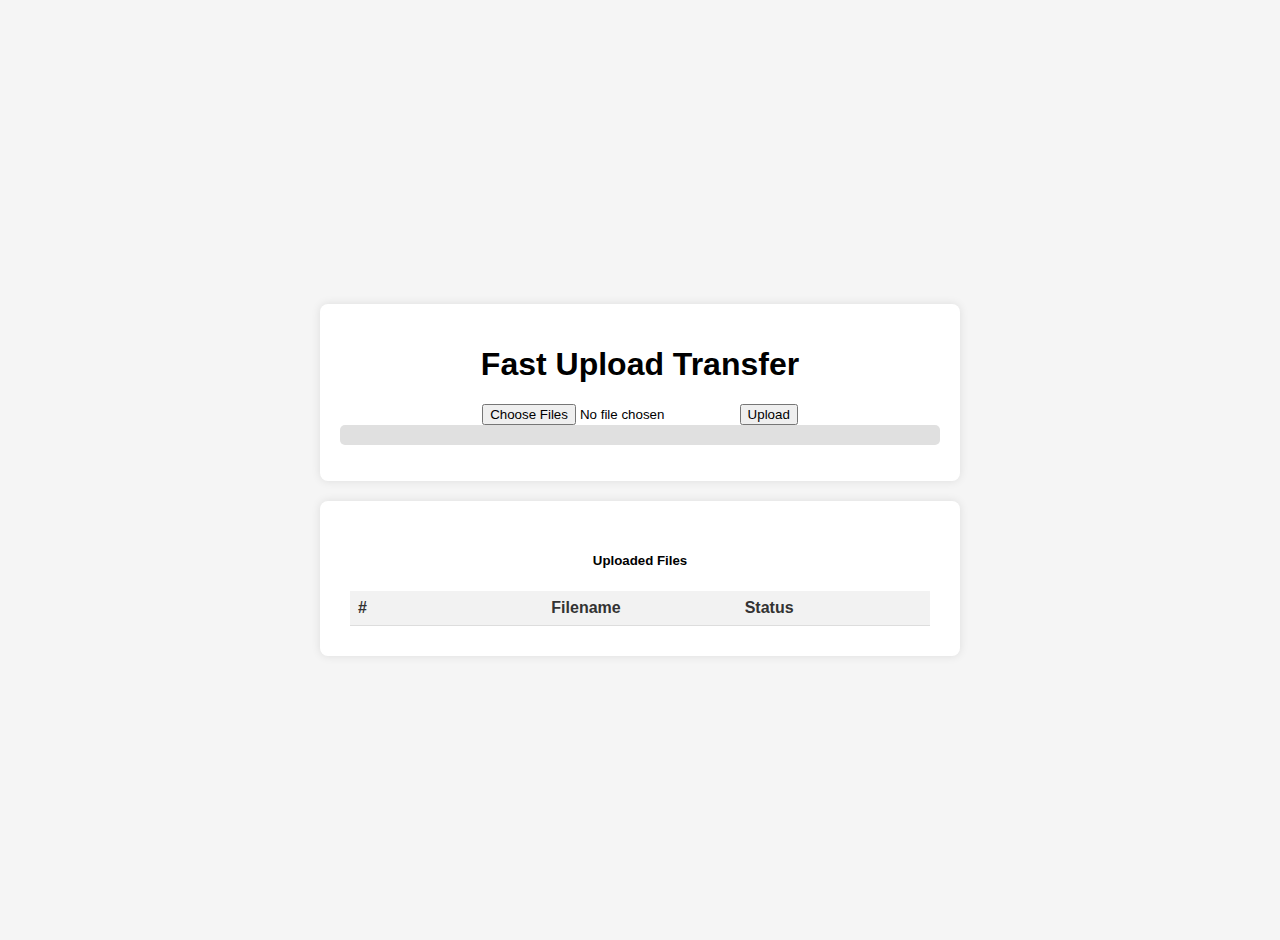
==== index.html @ 561e416e "v1.0" ====
<!DOCTYPE html>
<html lang="en">
<head>
    <meta charset="UTF-8">
    <meta name="viewport" content="width=device-width, initial-scale=1.0">
    <title>Fast Upload Transfer</title>
    <link rel="stylesheet" href="css.css">
</head>
<body>

    <div class="container">
        <h1>Fast Upload Transfer</h1>
        <input type="file" id="fileInput" multiple>
        <button onclick="uploadFiles()">Upload</button>
        <div class="progress" id="progressContainer">
            <div class="progress-bar" id="progressBar"></div>
        </div>
        <p id="status"></p>
    </div>

    <div class="container">
        <div class="card-body">
            <h5 class="card-title">Uploaded Files</h5>
            <table class="table">
                <thead>
                    <tr>
                        <th>#</th>
                        <th>Filename</th>
                        <th>Status</th>
                    </tr>
                </thead>
                <tbody id="fileTableBody">
                </tbody>
            </table>
        </div>
    </div>

    <script src="js.js"></script>
</body>
</html>
---- css.css ----
body {
    font-family: Arial, sans-serif;
    margin: 0;
    padding: 20px;
    display: flex;
    flex-direction: column;
    align-items: center;
    justify-content: center;
    height: 100vh;
    background-color: #f5f5f5;
}

.container {
    margin-top: 20px;
    background: #fff;
    padding: 20px;
    border-radius: 8px;
    box-shadow: 0 0 10px rgba(0, 0, 0, 0.1);
    text-align: center;
    width: 80%;
    max-width: 600px;
}

.progress {
    width: 100%;
    background: #e0e0e0;
    border-radius: 5px;
    overflow: hidden;
}

.progress-bar {
    height: 20px;
    width: 0;
    background: #76c7c0;
    border-radius: 5px;
}

.card-body {
    max-height: 300px; /* Adjust maximum height */
    overflow-y: auto;
    padding: 10px; /* Add padding for better spacing */
}

.table {
    width: 100%;
    table-layout: fixed;
    border-collapse: collapse; /* Ensure table borders collapse properly */
}

.table th,
.table td {
    padding: 8px;
    text-align: left;
    border-bottom: 1px solid #ddd;
    white-space: nowrap; /* Prevent wrapping of table cell content */
    overflow: hidden;
    text-overflow: ellipsis; /* Show ellipsis for overflowed content */
}

.table th {
    background-color: #f2f2f2;
    color: #333;
}
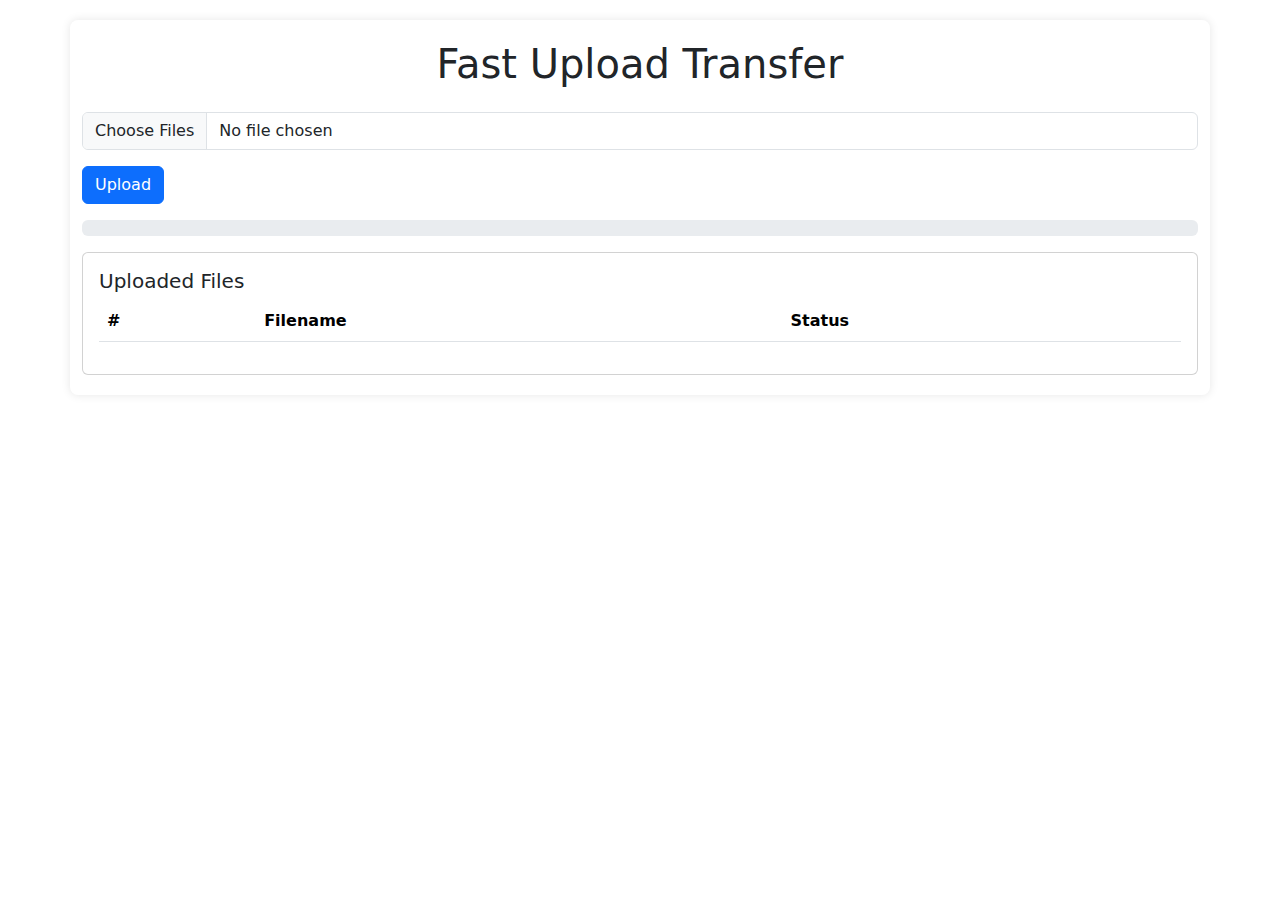
==== commit 9bf06810: "v1.1" ====
--- a/index.html
+++ b/index.html
@@ -5,35 +5,40 @@
     <meta name="viewport" content="width=device-width, initial-scale=1.0">
     <title>Fast Upload Transfer</title>
     <link rel="stylesheet" href="css.css">
+    <link href="https://cdn.jsdelivr.net/npm/bootstrap@5.3.0/dist/css/bootstrap.min.css" rel="stylesheet">
 </head>
 <body>
 
+
     <div class="container">
-        <h1>Fast Upload Transfer</h1>
-        <input type="file" id="fileInput" multiple>
-        <button onclick="uploadFiles()">Upload</button>
-        <div class="progress" id="progressContainer">
-            <div class="progress-bar" id="progressBar"></div>
+        <h1 class="text-center mb-4">Fast Upload Transfer</h1>
+        <div class="mb-3">
+            <input type="file" id="fileInput" class="form-control" multiple>
         </div>
-        <p id="status"></p>
+        <button onclick="uploadFiles()" class="btn btn-primary">Upload</button>
+        <div class="progress mt-3">
+            <div class="progress-bar progress-bar-custom" id="progressBar" role="progressbar" style="width: 0%;" aria-valuenow="0" aria-valuemin="0" aria-valuemax="100"></div>
+        </div>
+        <p id="status" class="mt-3"></p>
+        <div class="card">
+            <div class="card-body">
+                <h5 class="card-title">Uploaded Files</h5>
+                <table class="table">
+                    <thead>
+                        <tr>
+                            <th>#</th>
+                            <th>Filename</th>
+                            <th>Status</th>
+                        </tr>
+                    </thead>
+                    <tbody id="fileTableBody">
+                    </tbody>
+                </table>
+            </div>
+        </div>
     </div>
 
-    <div class="container">
-        <div class="card-body">
-            <h5 class="card-title">Uploaded Files</h5>
-            <table class="table">
-                <thead>
-                    <tr>
-                        <th>#</th>
-                        <th>Filename</th>
-                        <th>Status</th>
-                    </tr>
-                </thead>
-                <tbody id="fileTableBody">
-                </tbody>
-            </table>
-        </div>
-    </div>
+    
 
     <script src="js.js"></script>
 </body>
--- a/css.css
+++ b/css.css
@@ -1,4 +1,4 @@
-body {
+/* body {
     font-family: Arial, sans-serif;
     margin: 0;
     padding: 20px;
@@ -36,28 +36,53 @@
 }
 
 .card-body {
-    max-height: 300px; /* Adjust maximum height */
+    max-height: 300px; 
     overflow-y: auto;
-    padding: 10px; /* Add padding for better spacing */
+    padding: 10px; 
 }
 
 .table {
     width: 100%;
     table-layout: fixed;
-    border-collapse: collapse; /* Ensure table borders collapse properly */
-}
+    border-collapse: collapse; 
 
 .table th,
 .table td {
     padding: 8px;
     text-align: left;
     border-bottom: 1px solid #ddd;
-    white-space: nowrap; /* Prevent wrapping of table cell content */
+    white-space: nowrap; 
     overflow: hidden;
-    text-overflow: ellipsis; /* Show ellipsis for overflowed content */
+    text-overflow: ellipsis; 
 }
 
 .table th {
     background-color: #f2f2f2;
     color: #333;
+} */
+
+body {
+    font-family: Arial, sans-serif;
+    background-color: #f5f5f5;
 }
+
+.container {
+    margin-top: 20px;
+    background: #fff;
+    padding: 20px;
+    border-radius: 8px;
+    box-shadow: 0 0 10px rgba(0, 0, 0, 0.1);
+}
+
+.progress-bar-custom {
+    height: 20px;
+    background: #76c7c0;
+}
+
+.card-body {
+    padding: 1.25rem; 
+}
+
+.table td, .table th {
+    vertical-align: middle; 
+}
